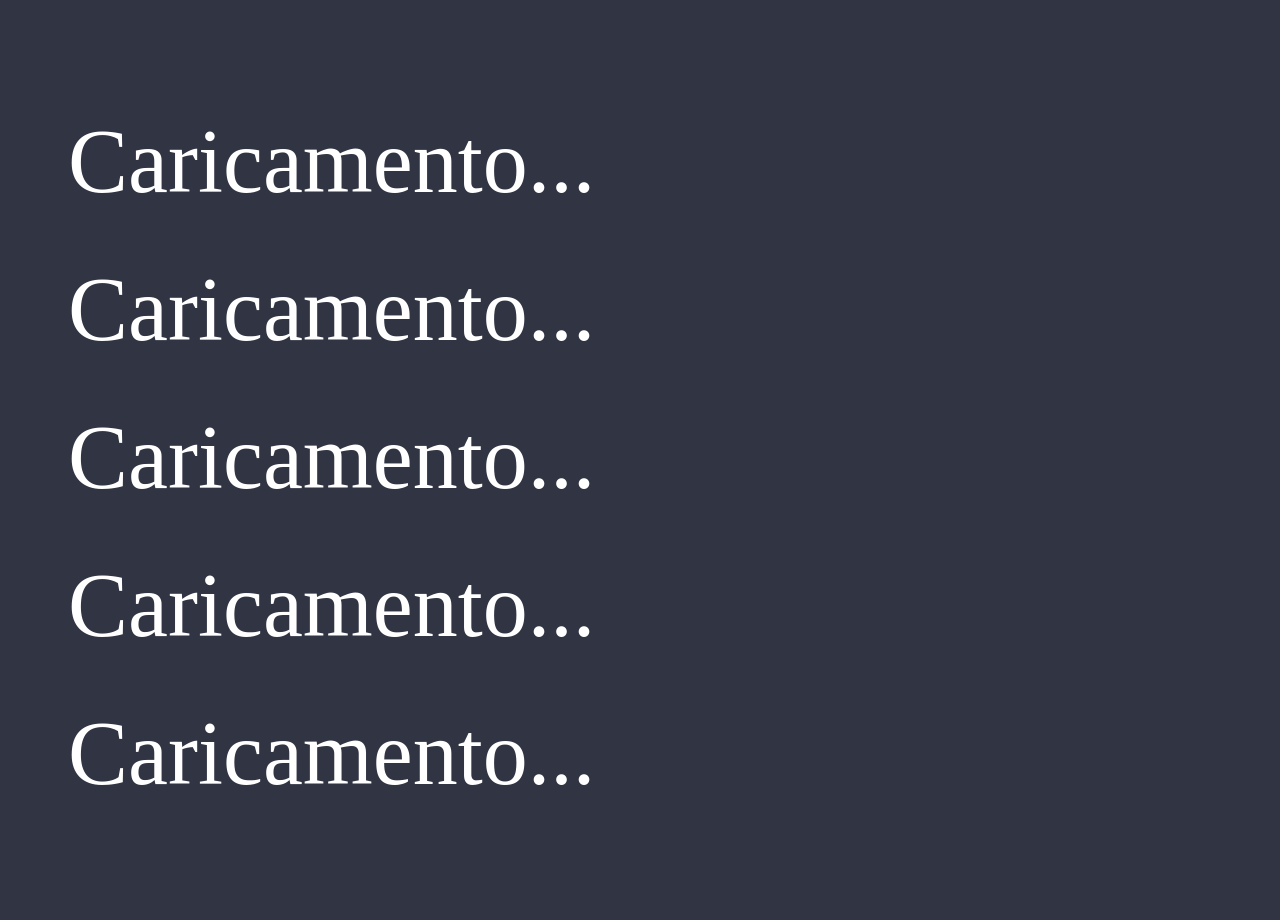
==== crypto-portfolio.html @ 058a71c1 "Initial commit" ====
<!DOCTYPE HTML>
<html>
	<head>
		<title>Crypto</title>
		<meta charset="utf-8">
		<link rel="icon" href="./icone/btcIco.png">
		<style type="text/css">
			html {
				background-color: #303443;
			    font-family: "Calibri";
			    font-size: 10vh;
			    color: #ffffff;
				user-select: none;
				-webkit-tap-highlight-color: transparent;
			}

			li {
				list-style-type: none;
				padding: 20px;
				border-bottom: #303443 solid 5px;
			}

			.centro {
				text-align: center;
			}

		</style>

	</head>
	<body onload="ordineFunzioni();">
		<ul>
			<li><div id="valoreBTC">Caricamento...</div></li>
			<li><div id="valoreETH">Caricamento...</div></li>
			<li><div id="valoreADA">Caricamento...</div></li>
			<li><div id="valoreSOL">Caricamento...</div></li>
			<li><div id="valoreDOT">Caricamento...</div></li>
		</ul>

		<script>
			let intervallo;

			function ripetiFunzione() {
				intervallo = setInterval(richiestaValore, 60000);
			}

			function richiestaValore(){
				var xhrBTC = new XMLHttpRequest();
				xhrBTC.open('GET', 'https://api.coinbase.com/v2/prices/BTC-EUR/sell', true);
				xhrBTC.onload = function () {
					if (xhrBTC.readyState === xhrBTC.DONE) {
						if (xhrBTC.status === 200) {
							var datiResponse=xhrBTC.responseText;
							var datiResponseJSON = JSON.parse(datiResponse);
							var drj = datiResponseJSON["data"]["amount"];
							document.getElementById("valoreBTC").innerHTML = "Bitcoin vale "+drj+"€";
						}
					}
				};
				xhrBTC.send(null);

				var xhrETH = new XMLHttpRequest();
				xhrETH.open('GET', 'https://api.coinbase.com/v2/prices/ETH-EUR/sell', true);
				xhrETH.onload = function () {
					if (xhrETH.readyState === xhrETH.DONE) {
						if (xhrETH.status === 200) {
							var datiResponse=xhrETH.responseText;
							var datiResponseJSON = JSON.parse(datiResponse);
							var drj = datiResponseJSON["data"]["amount"];
							document.getElementById("valoreETH").innerHTML =  "Ethereum vale "+drj+"€";
						}
					}
				};
				xhrETH.send(null);

				var xhrADA = new XMLHttpRequest();
				xhrADA.open('GET', 'https://api.coinbase.com/v2/prices/ADA-EUR/sell', true);
				xhrADA.onload = function () {
					if (xhrADA.readyState === xhrADA.DONE) {
						if (xhrADA.status === 200) {
							var datiResponse=xhrADA.responseText;
							var datiResponseJSON = JSON.parse(datiResponse);
							var drj = datiResponseJSON["data"]["amount"];
							document.getElementById("valoreADA").innerHTML =  "Cardano vale "+drj+"€";
						}
					}
				};
				xhrADA.send(null);

				var xhrSOL = new XMLHttpRequest();
				xhrSOL.open('GET', 'https://api.coinbase.com/v2/prices/SOL-EUR/sell', true);
				xhrSOL.onload = function () {
					if (xhrSOL.readyState === xhrSOL.DONE) {
						if (xhrSOL.status === 200) {
							var datiResponse=xhrSOL.responseText;
							var datiResponseJSON = JSON.parse(datiResponse);
							var drj = datiResponseJSON["data"]["amount"];
							document.getElementById("valoreSOL").innerHTML =  "Solana vale "+drj+"€";
						}
					}
				};
				xhrSOL.send(null);

				var xhrDOT = new XMLHttpRequest();
				xhrDOT.open('GET', 'https://api.coinbase.com/v2/prices/DOT-EUR/sell', true);
				xhrDOT.onload = function () {
					if (xhrDOT.readyState === xhrDOT.DONE) {
						if (xhrDOT.status === 200) {
							var datiResponse=xhrDOT.responseText;
							var datiResponseJSON = JSON.parse(datiResponse);
							var drj = datiResponseJSON["data"]["amount"];
							document.getElementById("valoreDOT").innerHTML =  "Polkadot vale "+drj+"€";
						}
					}
				};
				xhrDOT.send(null);
			}

			function ordineFunzioni(){
				var prova=richiestaValore();
				var tempo=ripetiFunzione();
			}
		</script>
	</body>
</html>
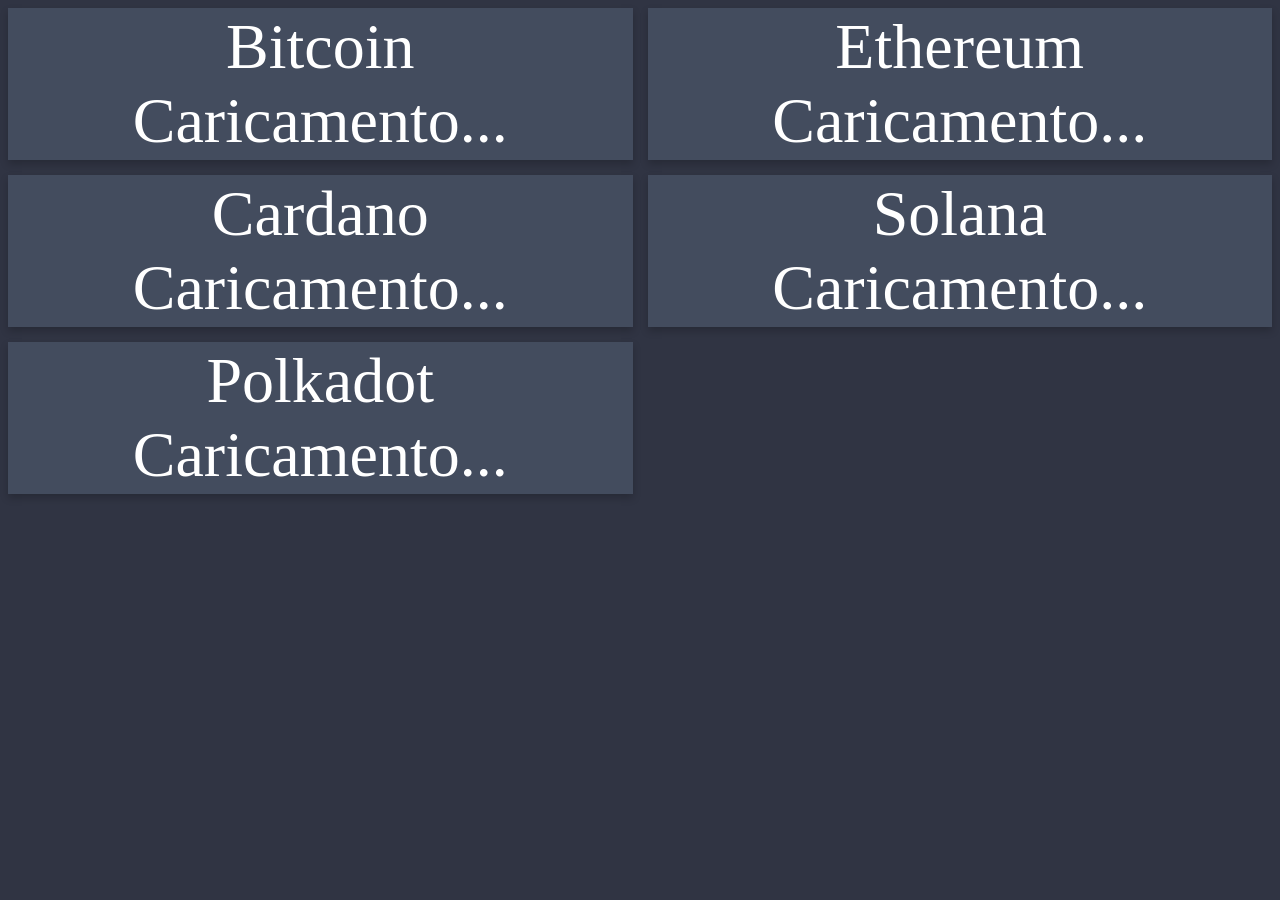
==== commit 9789c565: "Changed some css" ====
--- a/crypto-portfolio.html
+++ b/crypto-portfolio.html
@@ -8,19 +8,27 @@
 			html {
 				background-color: #303443;
 			    font-family: "Calibri";
-			    font-size: 10vh;
+			    font-size: 8ch;
 			    color: #ffffff;
 				user-select: none;
 				-webkit-tap-highlight-color: transparent;
 			}
 
-			li {
-				list-style-type: none;
-				padding: 20px;
-				border-bottom: #303443 solid 5px;
+			body{
+				display: grid;
+				height: 40vh;
+				grid-gap: 15px;
+				grid-template-columns: repeat(auto-fit, minmax(450px, 1fr));
 			}
 
-			.centro {
+			.card {
+				background-color: #434C5E;
+				box-shadow: 0 4px 8px 0 rgba(0,0,0,0.2);
+				transition: 0.3s;
+			}
+
+			.container {
+				padding: 2px 16px;
 				text-align: center;
 			}
 
@@ -28,14 +36,44 @@
 
 	</head>
 	<body onload="ordineFunzioni();">
-		<ul>
-			<li><div id="valoreBTC">Caricamento...</div></li>
-			<li><div id="valoreETH">Caricamento...</div></li>
-			<li><div id="valoreADA">Caricamento...</div></li>
-			<li><div id="valoreSOL">Caricamento...</div></li>
-			<li><div id="valoreDOT">Caricamento...</div></li>
-		</ul>
+		<div class="card">
+			<div class="container">
+				Bitcoin
+				<div id="valoreBTC">Caricamento...</div>
+			</div>
+		</div>
 
+		<div class="card">
+			<div class="container">
+				Ethereum
+				<div id="valoreETH">Caricamento...</div>
+			</div>
+		</div>
+		
+		<div class="card">
+			<div class="container">
+				Cardano
+				<div id="valoreADA">Caricamento...</div>
+			</div>
+		</div>
+
+		<div class="card">
+			<div class="container">
+				Solana
+				<div id="valoreSOL">Caricamento...</div>
+			</div>
+		</div>
+
+		<div class="card">
+			<div class="container">
+				Polkadot
+				<div id="valoreDOT">Caricamento...</div>
+			</div>
+		</div>
+		
+		
+		
+		
 		<script>
 			let intervallo;
 
@@ -52,7 +90,7 @@
 							var datiResponse=xhrBTC.responseText;
 							var datiResponseJSON = JSON.parse(datiResponse);
 							var drj = datiResponseJSON["data"]["amount"];
-							document.getElementById("valoreBTC").innerHTML = "Bitcoin vale "+drj+"€";
+							document.getElementById("valoreBTC").innerHTML = drj+"€";
 						}
 					}
 				};
@@ -66,7 +104,7 @@
 							var datiResponse=xhrETH.responseText;
 							var datiResponseJSON = JSON.parse(datiResponse);
 							var drj = datiResponseJSON["data"]["amount"];
-							document.getElementById("valoreETH").innerHTML =  "Ethereum vale "+drj+"€";
+							document.getElementById("valoreETH").innerHTML = drj+"€";
 						}
 					}
 				};
@@ -80,7 +118,7 @@
 							var datiResponse=xhrADA.responseText;
 							var datiResponseJSON = JSON.parse(datiResponse);
 							var drj = datiResponseJSON["data"]["amount"];
-							document.getElementById("valoreADA").innerHTML =  "Cardano vale "+drj+"€";
+							document.getElementById("valoreADA").innerHTML = drj+"€";
 						}
 					}
 				};
@@ -94,7 +132,7 @@
 							var datiResponse=xhrSOL.responseText;
 							var datiResponseJSON = JSON.parse(datiResponse);
 							var drj = datiResponseJSON["data"]["amount"];
-							document.getElementById("valoreSOL").innerHTML =  "Solana vale "+drj+"€";
+							document.getElementById("valoreSOL").innerHTML = drj+"€";
 						}
 					}
 				};
@@ -108,7 +146,7 @@
 							var datiResponse=xhrDOT.responseText;
 							var datiResponseJSON = JSON.parse(datiResponse);
 							var drj = datiResponseJSON["data"]["amount"];
-							document.getElementById("valoreDOT").innerHTML =  "Polkadot vale "+drj+"€";
+							document.getElementById("valoreDOT").innerHTML = drj+"€";
 						}
 					}
 				};
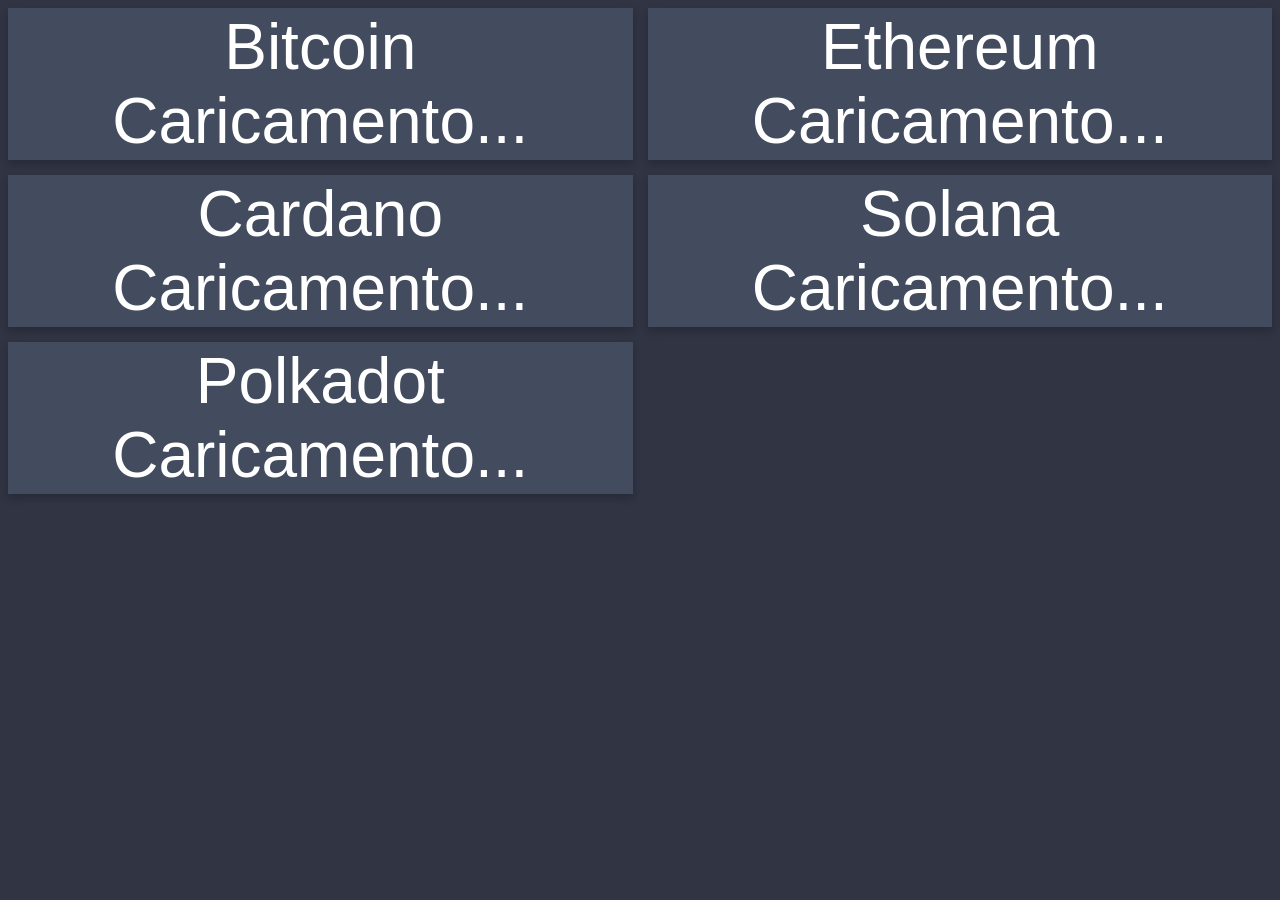
==== commit d0ed48ff: "Changing in CSS" ====
--- a/crypto-portfolio.html
+++ b/crypto-portfolio.html
@@ -7,7 +7,7 @@
 		<style type="text/css">
 			html {
 				background-color: #303443;
-			    font-family: "Calibri";
+                font-family: Calibri, sans-serif;
 			    font-size: 8ch;
 			    color: #ffffff;
 				user-select: none;
